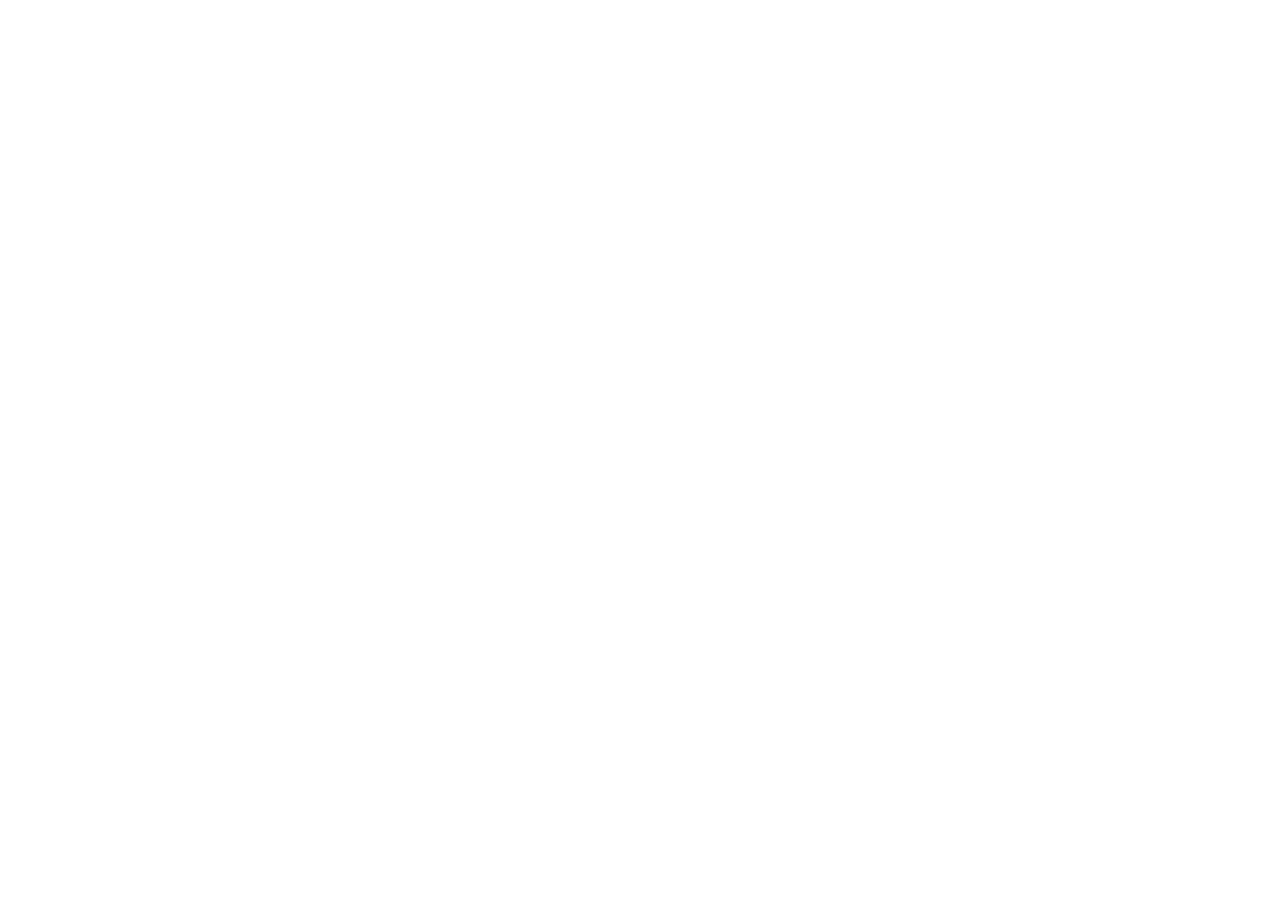
==== index.html @ daca6a83 "class06-object" ====
<!DOCTYPE html>
<html lang="en">
<head>
    <meta charset="UTF-8">
    <meta http-equiv="X-UA-Compatible" content="IE=edge">
    <meta name="viewport" content="width=device-width, initial-scale=1.0">
    <title>Document</title>
</head>
<body>
    <header></header>
    <main>




    </main>

<footer>
    <script src="js/app.js">"</script>
</footer>


</body>
</html>
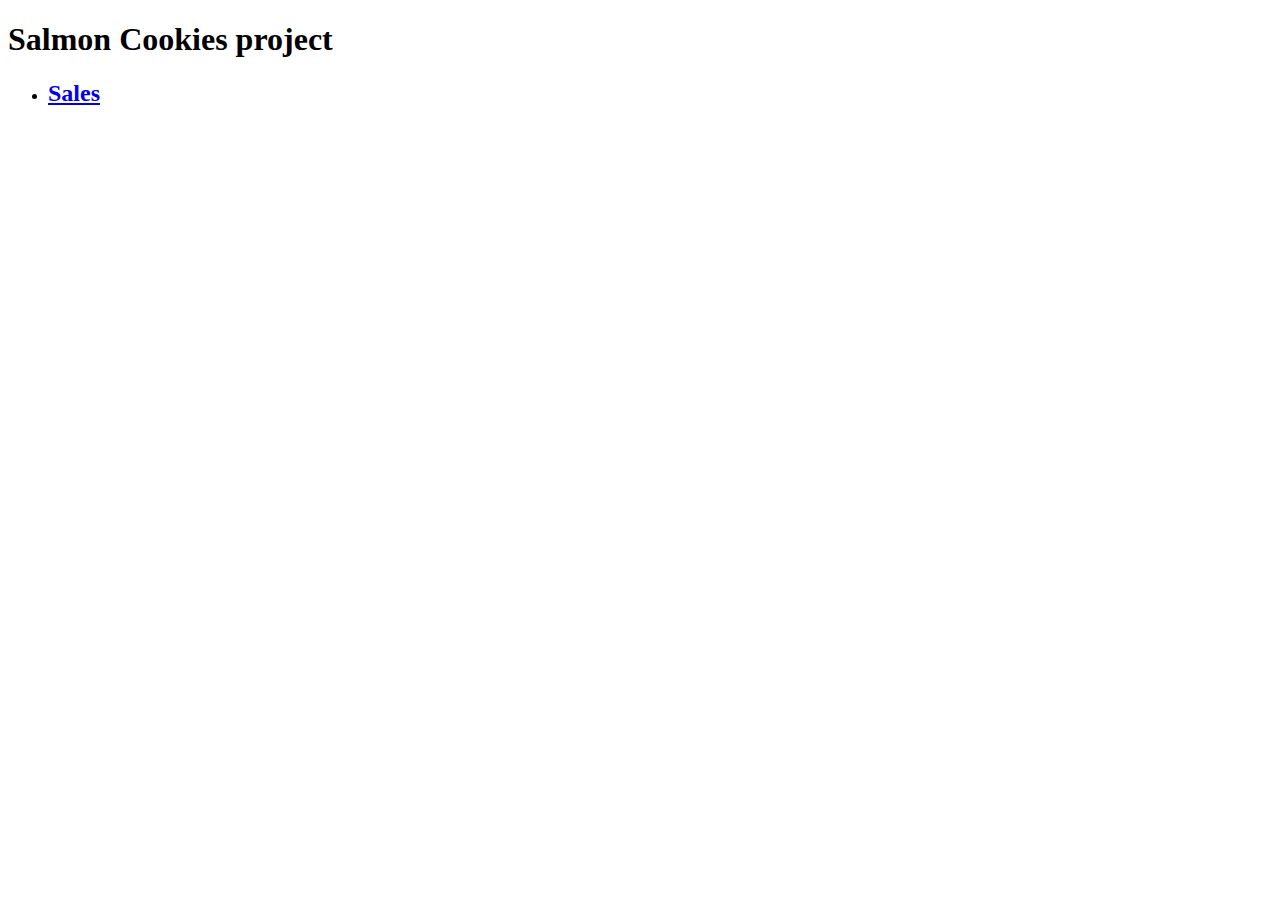
==== commit 8b21de8c: "class06-object-2" ====
--- a/index.html
+++ b/index.html
@@ -4,19 +4,29 @@
     <meta charset="UTF-8">
     <meta http-equiv="X-UA-Compatible" content="IE=edge">
     <meta name="viewport" content="width=device-width, initial-scale=1.0">
-    <title>Document</title>
+    <title>Get started on the Salmon Cookies project</title>
 </head>
 <body>
-    <header></header>
+    <header>
+        <h1>Salmon Cookies project</h1>
+
+    </header>
     <main>
 
-
-
+<article>
+    <nav>
+<ul>
+<li>
+    <a href="sales.html"><h2>Sales</h2></a>
+</li>
+</ul>
+    </nav>
+</article>
 
     </main>
 
 <footer>
-    <script src="js/app.js">"</script>
+    
 </footer>
 
 
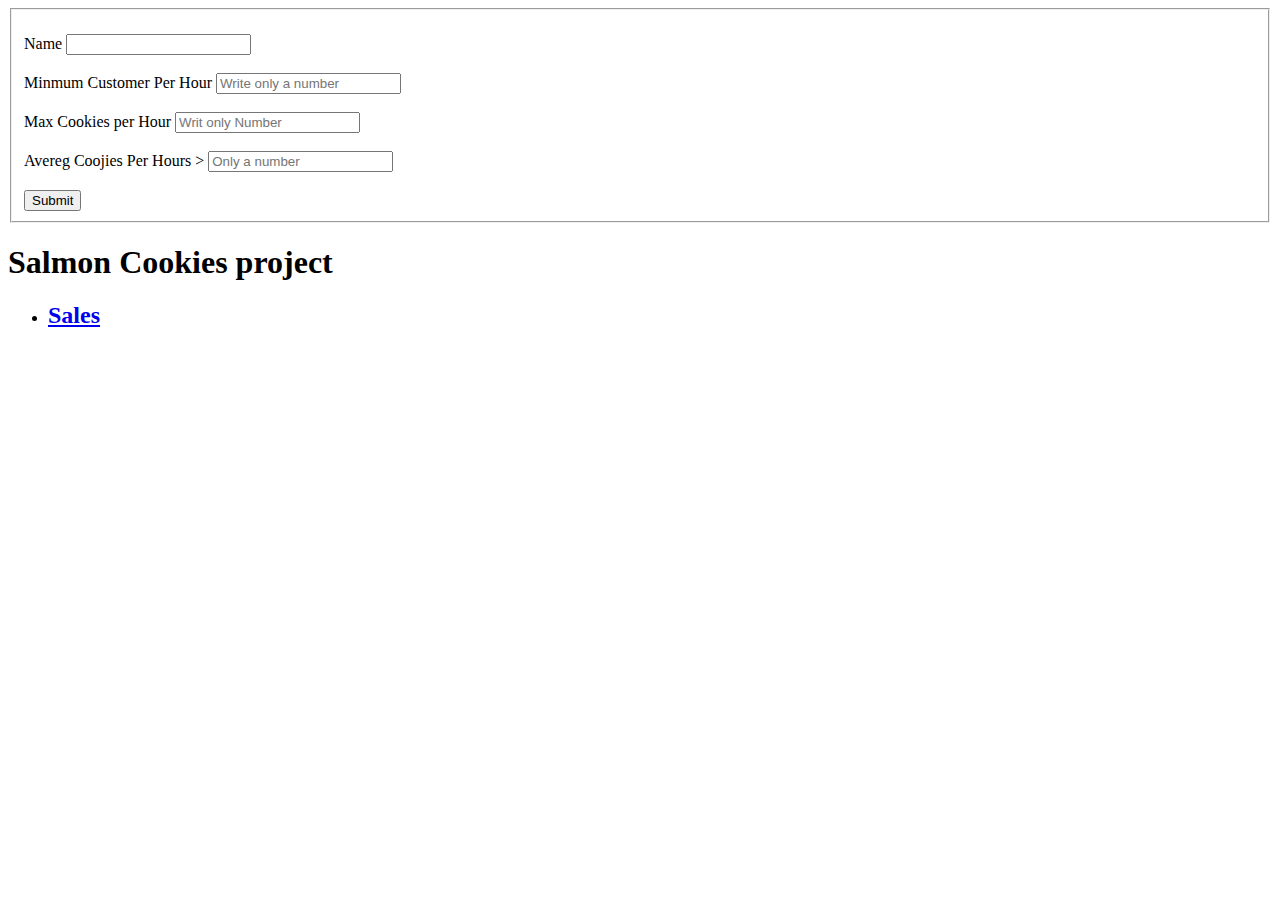
==== commit d5a9850d: "labo9-1" ====
--- a/index.html
+++ b/index.html
@@ -1,34 +1,88 @@
 <!DOCTYPE html>
 <html lang="en">
+
 <head>
     <meta charset="UTF-8">
     <meta http-equiv="X-UA-Compatible" content="IE=edge">
     <meta name="viewport" content="width=device-width, initial-scale=1.0">
     <title>Get started on the Salmon Cookies project</title>
 </head>
+
 <body>
     <header>
-        <h1>Salmon Cookies project</h1>
+        
 
     </header>
     <main>
+        <form id="cookies">
+            <fieldset>
+                <br>
+                <label for="nameField"> Name </label>
+                <input type="text" Name="nameField" id="nameField" />
+                </br>
+                <br>
+                <label for="MinmumCustomerPerHour"> Minmum Customer Per Hour </label>
+                <input type="number" Name="MinmumCustomerPerHour" id="MinmumCustomerPerHour"
+                    placeholder="Write only a number" />
+                </br>
+                <br>
+                <label for="Max Cookies per Hour"> Max Cookies per Hour</label>
+                <input type="Number" name="Max Cookies per Hour" id="MaxCookiesperHour"
+                    placeholder="Writ only Number">
+                </br>
+                <br>
+                <label for="Avereg Coojies Per Hours"> Avereg Coojies Per Hours ></label>
+                <input type="Number" id="Avereg Coojies Per Hours" name="AveregCoojiesPerHours"
+                    placeholder="Only a number">
 
-<article>
-    <nav>
-<ul>
-<li>
-    <a href="sales.html"><h2>Sales</h2></a>
-</li>
-</ul>
-    </nav>
-</article>
+                </br>
+                <br>
+                <input type="submit"></br>
+            </fieldset>
+
+
+
+
+            </fieldset>
+
+
+
+
+
+
+
+
+
+
+
+
+
+
+
+        </form>
+
+        <h1>Salmon Cookies project</h1>
+        <div id="Cookies2"></div>
+
+        <article>
+            <nav>
+                <ul>
+                    <li>
+                        <a href="sales.html">
+                            <h2>Sales</h2>
+                        </a>
+                    </li>
+                </ul>
+            </nav>
+        </article>
 
     </main>
 
-<footer>
-    
-</footer>
+    <footer>
+        <script src="js/app.js"></script>
+    </footer>
 
 
 </body>
+
 </html>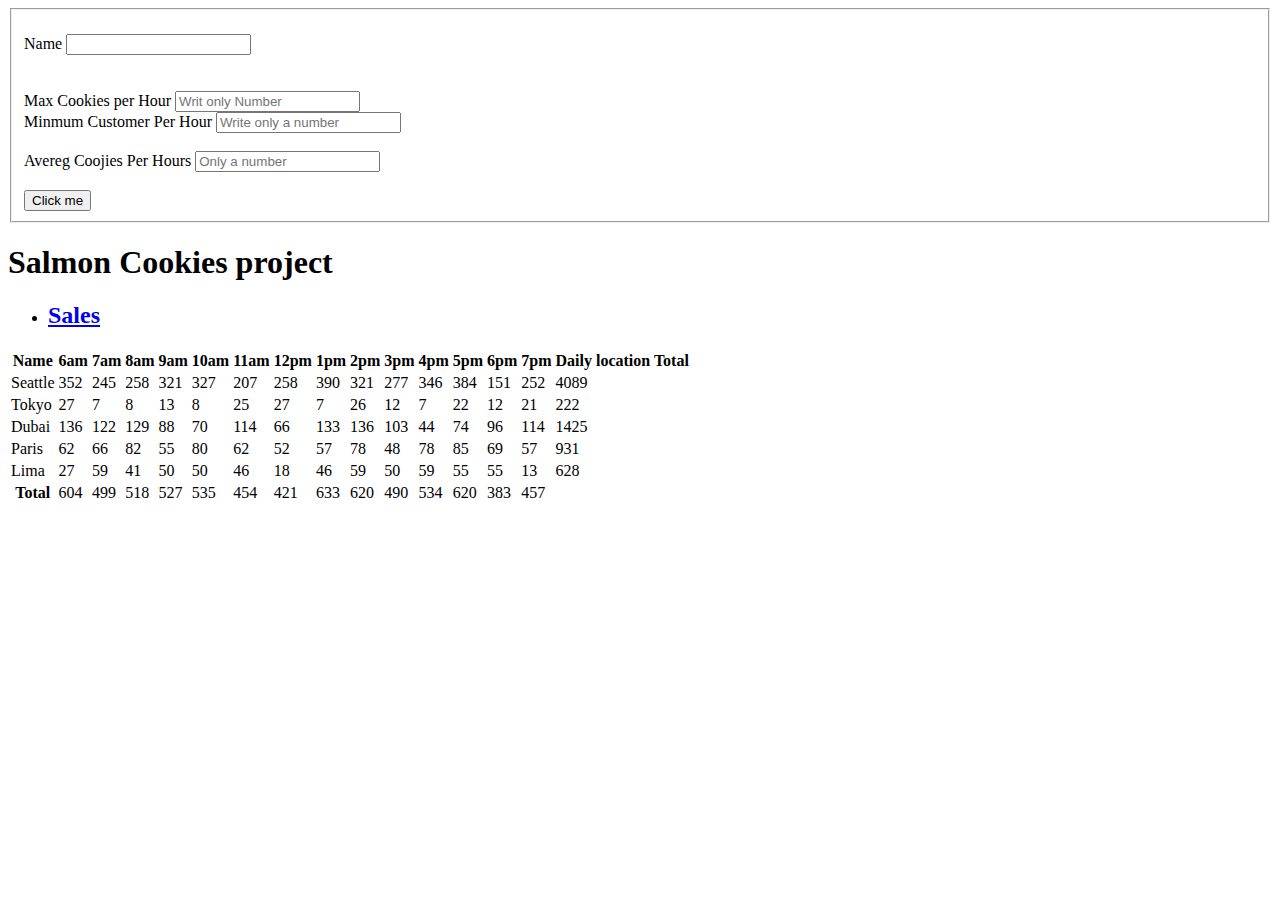
==== commit d1ca65ee: "labo9-trying" ====
--- a/index.html
+++ b/index.html
@@ -21,23 +21,26 @@
                 <input type="text" Name="nameField" id="nameField" />
                 </br>
                 <br>
-                <label for="MinmumCustomerPerHour"> Minmum Customer Per Hour </label>
-                <input type="number" Name="MinmumCustomerPerHour" id="MinmumCustomerPerHour"
-                    placeholder="Write only a number" />
-                </br>
+
                 <br>
                 <label for="Max Cookies per Hour"> Max Cookies per Hour</label>
                 <input type="Number" name="Max Cookies per Hour" id="MaxCookiesperHour"
                     placeholder="Writ only Number">
                 </br>
+
+                <label for="MinmumCustomerPerHour"> Minmum Customer Per Hour </label>
+                <input type="number" Name="MinmumCustomerPerHour" id="MinmumCustomerPerHour"
+                    placeholder="Write only a number" />
+                </br>
+                
                 <br>
-                <label for="Avereg Coojies Per Hours"> Avereg Coojies Per Hours ></label>
+                <label for="Avereg Coojies Per Hours"> Avereg Coojies Per Hours </label>
                 <input type="Number" id="Avereg Coojies Per Hours" name="AveregCoojiesPerHours"
                     placeholder="Only a number">
 
                 </br>
                 <br>
-                <input type="submit"></br>
+                <input type="submit" value="Click me"></br>
             </fieldset>
 
 
@@ -79,6 +82,7 @@
     </main>
 
     <footer>
+        <article id="first"></article>
         <script src="js/app.js"></script>
     </footer>
 
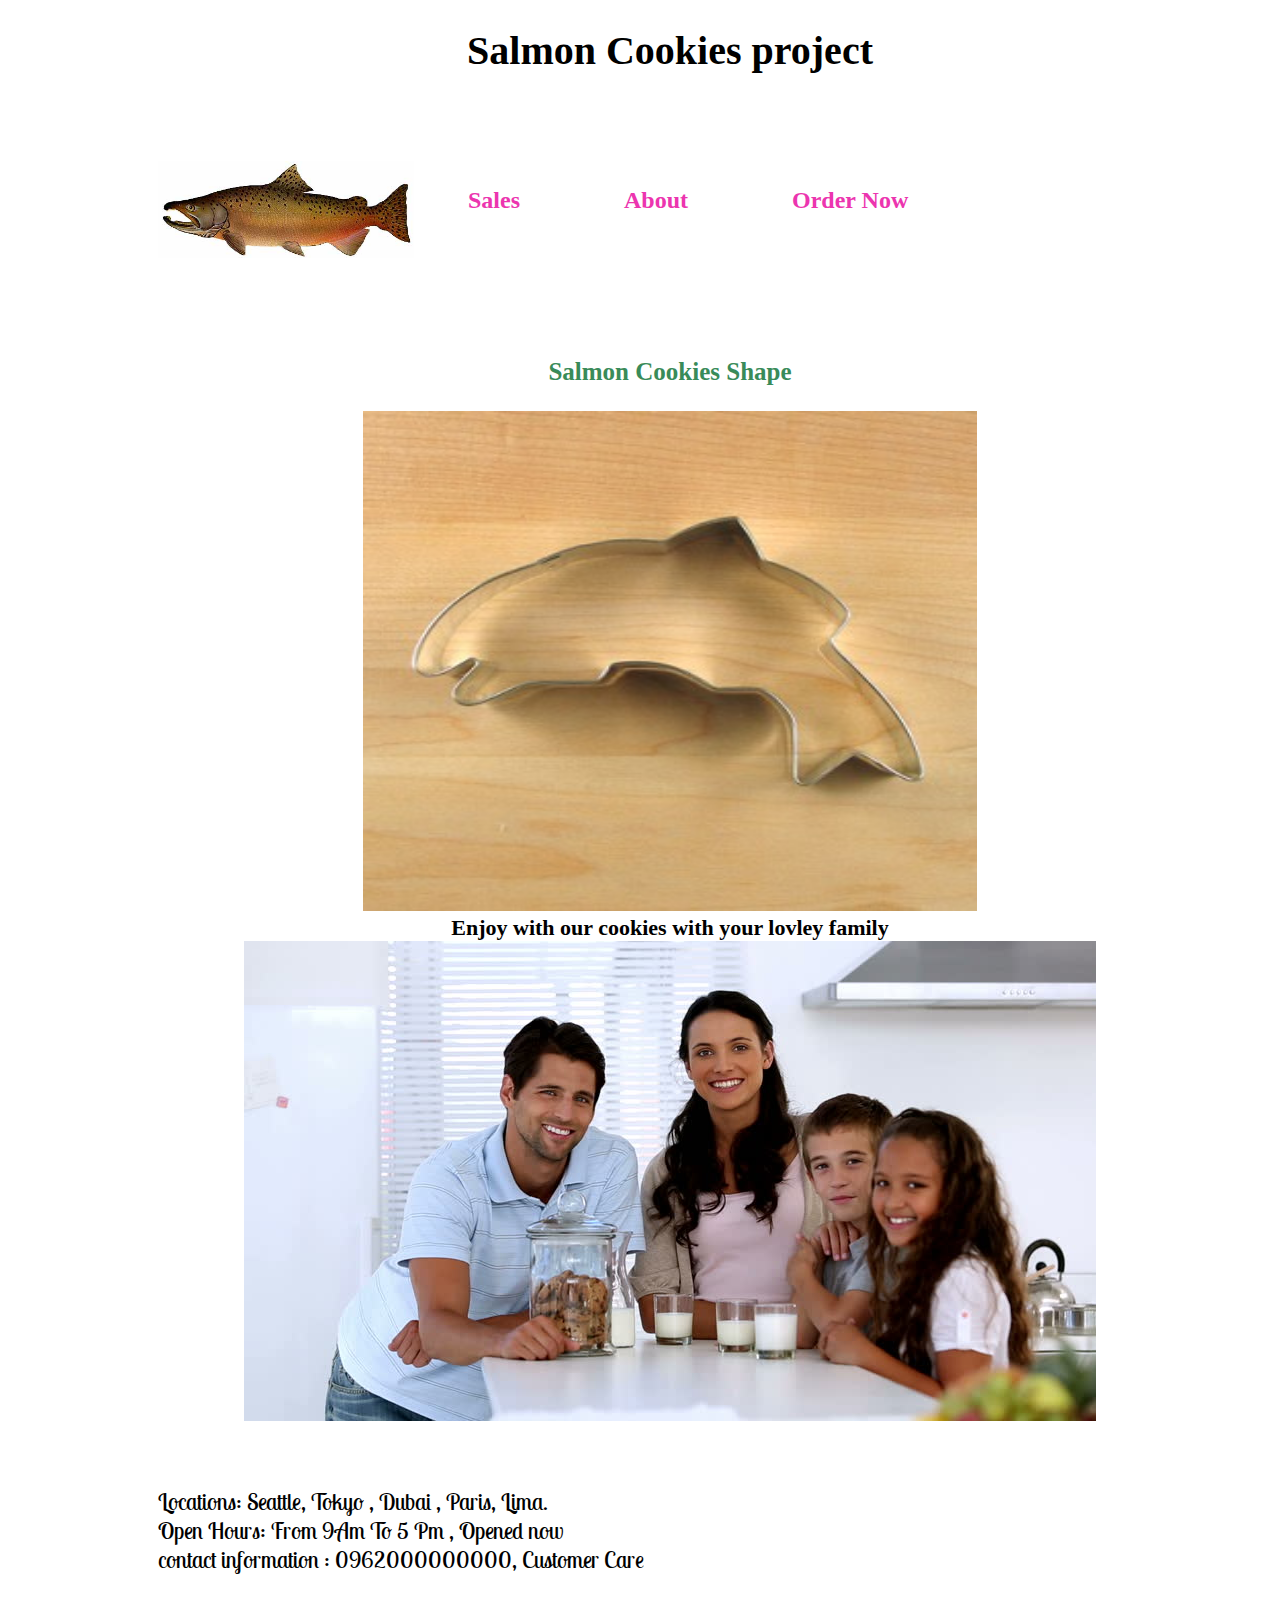
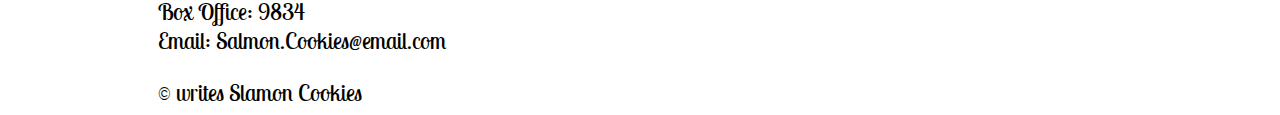
==== commit 2c901ba0: "lab08b" ====
--- a/index.html
+++ b/index.html
@@ -1,92 +1,54 @@
 <!DOCTYPE html>
 <html lang="en">
-
 <head>
+    <link rel="preconnect" href="https://fonts.gstatic.com">
+<link href="https://fonts.googleapis.com/css2?family=Lobster+Two&display=swap" rel="stylesheet">
     <meta charset="UTF-8">
     <meta http-equiv="X-UA-Compatible" content="IE=edge">
     <meta name="viewport" content="width=device-width, initial-scale=1.0">
     <title>Get started on the Salmon Cookies project</title>
+    <link rel="stylesheet" href="css/style.css">
 </head>
-
 <body>
     <header>
-        
+        <h1>Salmon Cookies project</h1>
+
+        <nav>
+            <img src="img/chinook.jpg" alt="">
+            
+                <li><a href="sales.html"><h2>Sales</h2></a></li>
+            
+           <li>  <a href="#"><h2>About</h2></a> </li> 
+                
+           
+        <li><a href="#"><h2>Order Now</h2></a></li>
+                </nav>
 
     </header>
     <main>
-        <form id="cookies">
-            <fieldset>
-                <br>
-                <label for="nameField"> Name </label>
-                <input type="text" Name="nameField" id="nameField" />
-                </br>
-                <br>
-
-                <br>
-                <label for="Max Cookies per Hour"> Max Cookies per Hour</label>
-                <input type="Number" name="Max Cookies per Hour" id="MaxCookiesperHour"
-                    placeholder="Writ only Number">
-                </br>
-
-                <label for="MinmumCustomerPerHour"> Minmum Customer Per Hour </label>
-                <input type="number" Name="MinmumCustomerPerHour" id="MinmumCustomerPerHour"
-                    placeholder="Write only a number" />
-                </br>
-                
-                <br>
-                <label for="Avereg Coojies Per Hours"> Avereg Coojies Per Hours </label>
-                <input type="Number" id="Avereg Coojies Per Hours" name="AveregCoojiesPerHours"
-                    placeholder="Only a number">
-
-                </br>
-                <br>
-                <input type="submit" value="Click me"></br>
-            </fieldset>
-
-
-
-
-            </fieldset>
-
-
-
-
-
-
-
-
-
-
-
-
-
-
-
-        </form>
-
-        <h1>Salmon Cookies project</h1>
-        <div id="Cookies2"></div>
-
+        <h3>Salmon Cookies Shape </h3>
         <article>
-            <nav>
-                <ul>
-                    <li>
-                        <a href="sales.html">
-                            <h2>Sales</h2>
-                        </a>
-                    </li>
-                </ul>
-            </nav>
-        </article>
+<img src="img/cutter.jpeg" alt="">
+</article>
+    <section>
+Enjoy with our cookies with your lovley family
+    
+    <img src="img/family.jpg" alt="">
+</section>
+</article>
 
     </main>
 
-    <footer>
-        <article id="first"></article>
-        <script src="js/app.js"></script>
-    </footer>
+<footer>
+    <p> Locations: Seattle, Tokyo , Dubai , Paris, Lima. <br>
+        Open Hours: From 9Am To 5 Pm , Opened now <br>
+        contact information : 0962000000000, Customer Care <br>
+        <div>  Box Office: 9834 <br> Email: Salmon.Cookies@email.com</div>
+
+    </p>
+    &copy writes Slamon Cookies
+</footer>
 
 
 </body>
-
 </html>--- a/css/style.css
+++ b/css/style.css
@@ -0,0 +1,52 @@
+body {
+    width: 80%;
+    position: relative;
+    left: 150px;
+    background-image: url(https://img.freepik.com/free-vector/white-abstract-background_23-2148810113.jpg?size=626&ext=jpg&ga=GA1.2.1358800006.1620172800);
+}
+h1 {
+    text-align: center;
+    font-size: 40px;
+}
+nav img {
+    margin-top: 60px ;
+    width: 25%;
+}
+nav li a{
+    text-decoration: none;
+    color: rgb(236, 53, 175);
+    text-align: center;
+    
+    
+}
+nav  li {
+    text-align: center;
+    display:inline-block;
+    position:relative;
+    bottom: 50px;
+    padding: 50px;
+    
+}
+h3 {
+    text-align: center;
+    font-size: 25px;
+    color: rgb(57, 139, 89);
+}
+main article img {
+ position: relative;
+ left: 20%;
+    width:60%;
+   height: 500px
+}
+    main section { 
+        font-size: 22px;
+        font-family: cursive;
+        text-align: center;
+        font-weight: bolder;
+        width: 100%;
+    }
+    footer{
+        margin-top: 60px;
+        font-family: 'Lobster Two', cursive;
+        font-size: 23px;
+    }
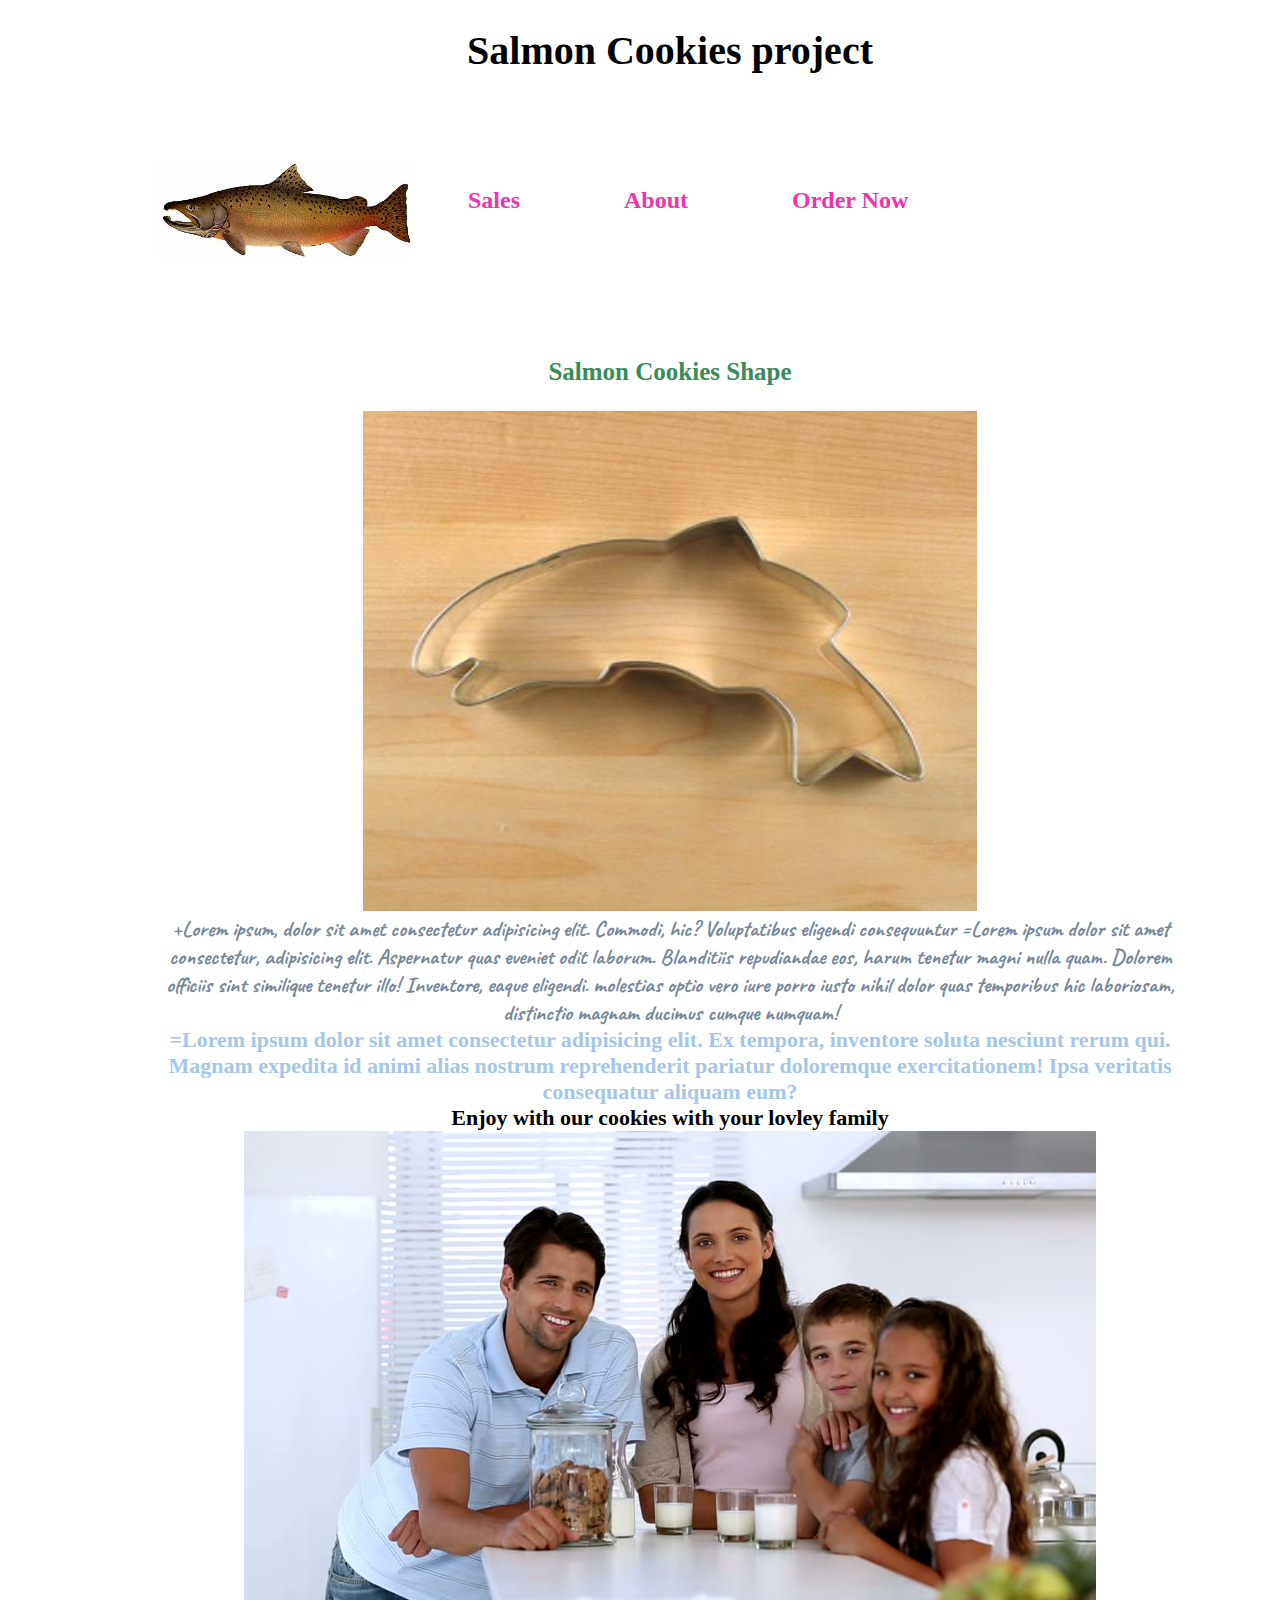
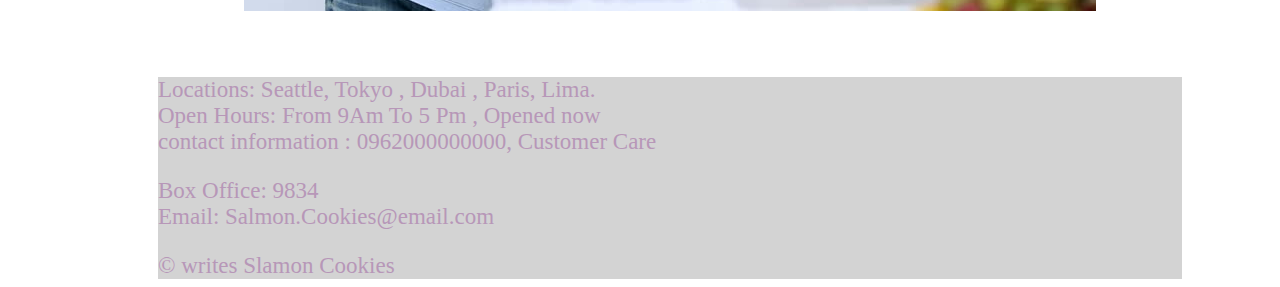
==== commit 868174d5: "lab10b" ====
--- a/index.html
+++ b/index.html
@@ -1,54 +1,78 @@
 <!DOCTYPE html>
 <html lang="en">
+
 <head>
     <link rel="preconnect" href="https://fonts.gstatic.com">
-<link href="https://fonts.googleapis.com/css2?family=Lobster+Two&display=swap" rel="stylesheet">
+    <link href="https://fonts.googleapis.com/css2?family=Lobster+Two&display=swap" rel="stylesheet">
     <meta charset="UTF-8">
     <meta http-equiv="X-UA-Compatible" content="IE=edge">
     <meta name="viewport" content="width=device-width, initial-scale=1.0">
     <title>Get started on the Salmon Cookies project</title>
     <link rel="stylesheet" href="css/style.css">
+
+    <link rel="preconnect" href="https://fonts.gstatic.com">
+<link href="https://fonts.googleapis.com/css2?family=Caveat&display=swap" rel="stylesheet">
+
 </head>
+
 <body>
     <header>
         <h1>Salmon Cookies project</h1>
 
         <nav>
             <img src="img/chinook.jpg" alt="">
-            
-                <li><a href="sales.html"><h2>Sales</h2></a></li>
-            
-           <li>  <a href="#"><h2>About</h2></a> </li> 
-                
-           
-        <li><a href="#"><h2>Order Now</h2></a></li>
-                </nav>
+
+            <li><a href="sales.html">
+                    <h2>Sales</h2>
+                </a></li>
+
+            <li> <a href="#">
+                    <h2>About</h2>
+                </a> </li>
+
+
+            <li><a href="#">
+                    <h2>Order Now</h2>
+                </a></li>
+        </nav>
 
     </header>
     <main>
         <h3>Salmon Cookies Shape </h3>
         <article>
-<img src="img/cutter.jpeg" alt="">
-</article>
-    <section>
-Enjoy with our cookies with your lovley family
-    
-    <img src="img/family.jpg" alt="">
-</section>
-</article>
+            <img src="img/cutter.jpeg" alt="">
+        </article>
+        <section>
+            <div class="VVV">+Lorem ipsum, dolor sit amet consectetur adipisicing elit. Commodi, hic? Voluptatibus
+                eligendi
+                consequuntur =Lorem ipsum dolor sit amet consectetur, adipisicing elit. Aspernatur quas eveniet odit
+                laborum. Blanditiis repudiandae eos, harum tenetur magni nulla quam. Dolorem officiis sint similique
+                tenetur illo! Inventore, eaque eligendi. molestias optio vero iure porro iusto nihil dolor quas
+                temporibus hic laboriosam, distinctio magnam ducimus cumque numquam!</div>
+            <div class="VVVV">=Lorem ipsum dolor sit amet consectetur adipisicing elit. Ex tempora, inventore soluta nesciunt rerum
+                qui. Magnam expedita id animi alias nostrum reprehenderit pariatur doloremque exercitationem! Ipsa
+                veritatis consequatur aliquam eum?</div>
+
+
+            Enjoy with our cookies with your lovley family
+
+            <img src="img/family.jpg" alt="">
+        </section>
+        </article>
 
     </main>
 
-<footer>
-    <p> Locations: Seattle, Tokyo , Dubai , Paris, Lima. <br>
-        Open Hours: From 9Am To 5 Pm , Opened now <br>
-        contact information : 0962000000000, Customer Care <br>
-        <div>  Box Office: 9834 <br> Email: Salmon.Cookies@email.com</div>
+    <footer>
+        <p> Locations: Seattle, Tokyo , Dubai , Paris, Lima. <br>
+            Open Hours: From 9Am To 5 Pm , Opened now <br>
+            contact information : 0962000000000, Customer Care <br>
+        <div> Box Office: 9834 <br> Email: Salmon.Cookies@email.com</div>
 
-    </p>
-    &copy writes Slamon Cookies
-</footer>
+        </p>
+        &copy writes Slamon Cookies
+    </footer>
 
 
 </body>
+
 </html>--- a/css/style.css
+++ b/css/style.css
@@ -47,6 +47,21 @@
     }
     footer{
         margin-top: 60px;
-        font-family: 'Lobster Two', cursive;
+        font-family: Georgia;
         font-size: 23px;
+        background-color: lightgray;
+        color: rgb(183, 151, 184);
     }
+
+    .VVV {
+        font-family: 'Caveat', cursive;
+color: lightslategrey;
+font-size: 22px;
+
+    }
+
+    .VVVV {
+        font-family: Verdana;
+        font-size: 22px;
+    color: rgb(165, 198, 231);
+    }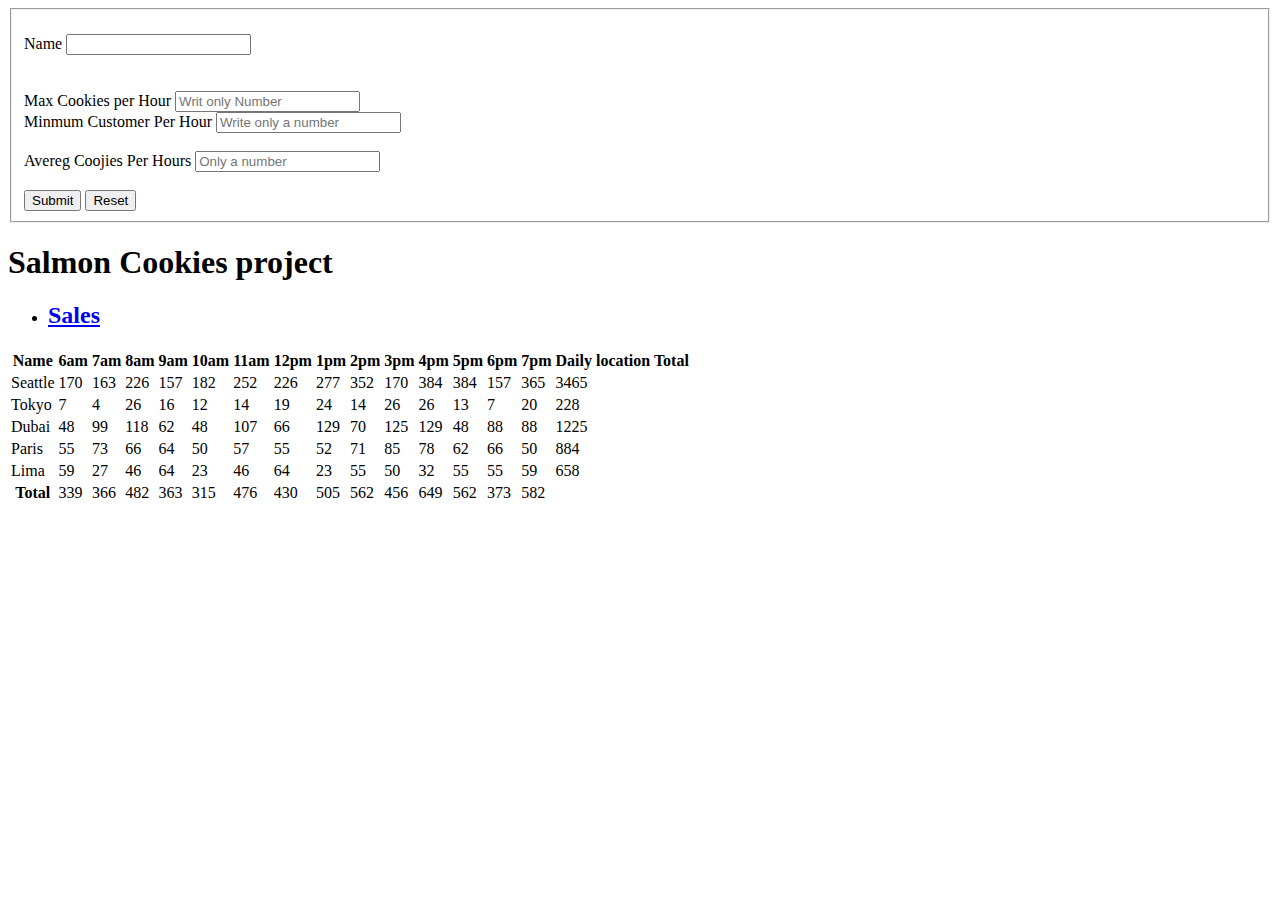
==== commit 5ba4dc61: "adding new row to the table" ====
--- a/index.html
+++ b/index.html
@@ -2,74 +2,93 @@
 <html lang="en">
 
 <head>
-    <link rel="preconnect" href="https://fonts.gstatic.com">
-    <link href="https://fonts.googleapis.com/css2?family=Lobster+Two&display=swap" rel="stylesheet">
     <meta charset="UTF-8">
     <meta http-equiv="X-UA-Compatible" content="IE=edge">
     <meta name="viewport" content="width=device-width, initial-scale=1.0">
     <title>Get started on the Salmon Cookies project</title>
-    <link rel="stylesheet" href="css/style.css">
-
-    <link rel="preconnect" href="https://fonts.gstatic.com">
-<link href="https://fonts.googleapis.com/css2?family=Caveat&display=swap" rel="stylesheet">
-
 </head>
 
 <body>
     <header>
-        <h1>Salmon Cookies project</h1>
-
-        <nav>
-            <img src="img/chinook.jpg" alt="">
-
-            <li><a href="sales.html">
-                    <h2>Sales</h2>
-                </a></li>
-
-            <li> <a href="#">
-                    <h2>About</h2>
-                </a> </li>
-
-
-            <li><a href="#">
-                    <h2>Order Now</h2>
-                </a></li>
-        </nav>
+        
 
     </header>
     <main>
-        <h3>Salmon Cookies Shape </h3>
-        <article>
-            <img src="img/cutter.jpeg" alt="">
-        </article>
-        <section>
-            <div class="VVV">+Lorem ipsum, dolor sit amet consectetur adipisicing elit. Commodi, hic? Voluptatibus
-                eligendi
-                consequuntur =Lorem ipsum dolor sit amet consectetur, adipisicing elit. Aspernatur quas eveniet odit
-                laborum. Blanditiis repudiandae eos, harum tenetur magni nulla quam. Dolorem officiis sint similique
-                tenetur illo! Inventore, eaque eligendi. molestias optio vero iure porro iusto nihil dolor quas
-                temporibus hic laboriosam, distinctio magnam ducimus cumque numquam!</div>
-            <div class="VVVV">=Lorem ipsum dolor sit amet consectetur adipisicing elit. Ex tempora, inventore soluta nesciunt rerum
-                qui. Magnam expedita id animi alias nostrum reprehenderit pariatur doloremque exercitationem! Ipsa
-                veritatis consequatur aliquam eum?</div>
+        <form id="cookies">
+            <fieldset>
+                <br>
+                <label for="nameField"> Name </label>
+                <input type="text" Name="nameField" id="nameField" />
+                </br>
+                <br>
+
+                <br>
+                <label for="Max Cookies per Hour"> Max Cookies per Hour</label>
+                <input type="Number" name="Max Cookies per Hour" id="MaxCookiesperHour"
+                    placeholder="Writ only Number">
+                </br>
+
+                <label for="MinmumCustomerPerHour"> Minmum Customer Per Hour </label>
+                <input type="number" Name="MinmumCustomerPerHour" id="MinmumCustomerPerHour"
+                    placeholder="Write only a number" />
+                </br>
+                
+                <br>
+                <label for="Avereg Coojies Per Hours"> Avereg Coojies Per Hours </label>
+                <input type="Number" id="Avereg Coojies Per Hours" name="AveregCoojiesPerHours"
+                    placeholder="Only a number">
+
+                </br>
+                <br>
+                <input type="submit" value="Submit">
+                <input type="reset" value="Reset">
+            </fieldset>
 
 
-            Enjoy with our cookies with your lovley family
 
-            <img src="img/family.jpg" alt="">
-        </section>
+
+            </fieldset>
+
+
+
+
+
+
+
+
+
+
+
+
+
+
+
+        </form>
+
+        <h1>Salmon Cookies project</h1>
+        <div id="Cookies2"></div>
+
+        <article>
+            <nav>
+                <ul>
+                    <li>
+                        <a href="sales.html">
+                            <h2>Sales</h2>
+                        </a>
+                    </li>
+                </ul>
+            </nav>
         </article>
 
     </main>
 
     <footer>
-        <p> Locations: Seattle, Tokyo , Dubai , Paris, Lima. <br>
-            Open Hours: From 9Am To 5 Pm , Opened now <br>
-            contact information : 0962000000000, Customer Care <br>
-        <div> Box Office: 9834 <br> Email: Salmon.Cookies@email.com</div>
+        <article id="first"></article>
+        <script src="js/app.js"></script>
 
-        </p>
-        &copy writes Slamon Cookies
+        <script>
+            
+            </script>
     </footer>
 
 
